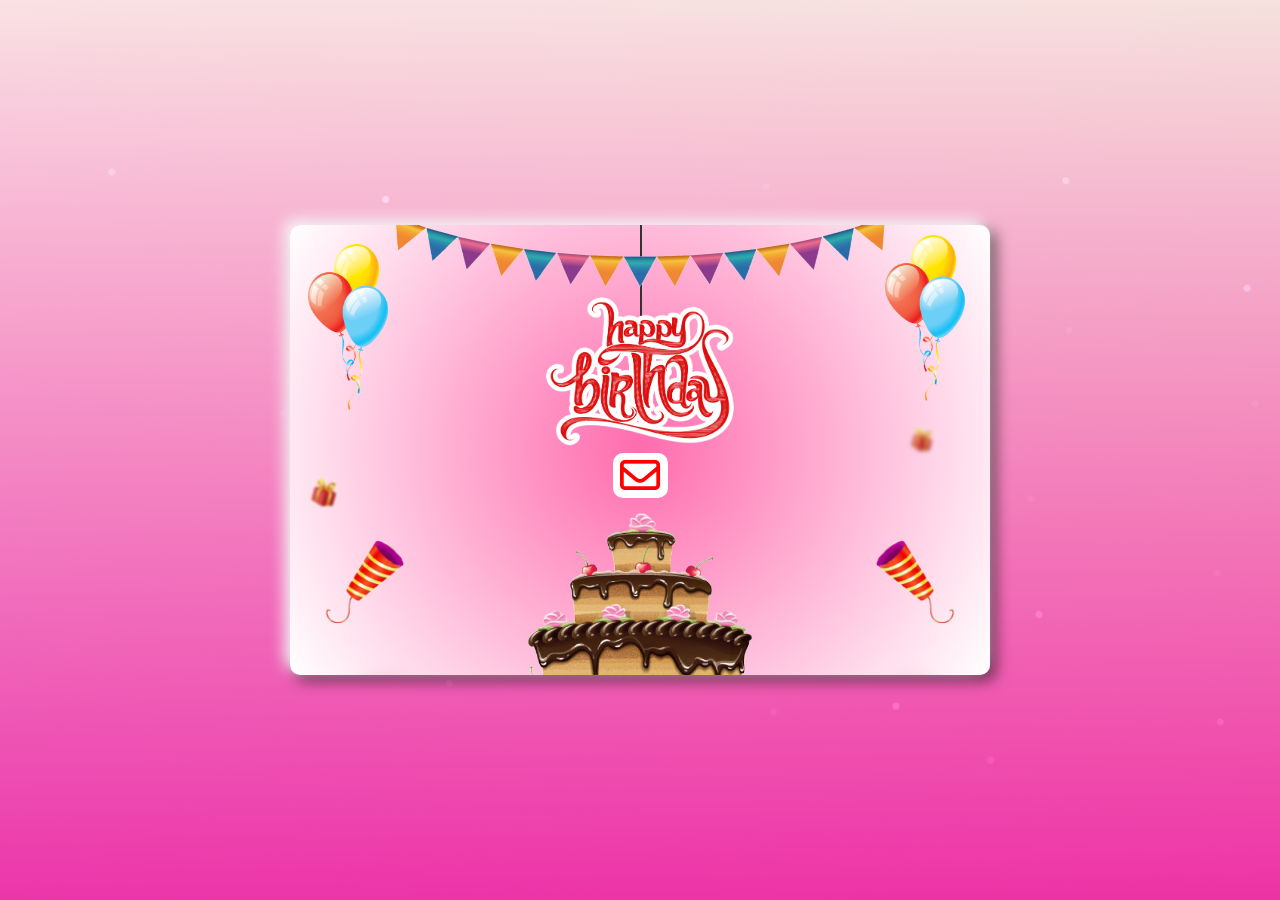
==== greet.html @ 7ceb4858 "Modify greeting in greet.html Updated birthday greeting message for sister." ====
<!DOCTYPE html>
<html lang="en">
<head>
    <meta charset="UTF-8">
    <meta http-equiv="X-UA-Compatible" content="IE=edge">
    <meta name="viewport" content="width=device-width, initial-scale=1.0">
    <meta name="title" content="Happy Birthday | Aoudumber Bade">
    <link rel="stylesheet" href="style.css">
    <!-- <link rel="website icon" type="png" href="image/heart.png"> -->
    <link rel="stylesheet" href="https://cdnjs.cloudflare.com/ajax/libs/font-awesome/6.2.1/css/all.min.css" integrity="sha512-MV7K8+y+gLIBoVD59lQIYicR65iaqukzvf/nwasF0nqhPay5w/9lJmVM2hMDcnK1OnMGCdVK+iQrJ7lzPJQd1w==" crossorigin="anonymous" referrerpolicy="no-referrer" />
    <title>Have a Happy Birthday!</title>
</head>
<body>
    <div class="container">
        <div class="boxcontainer">
            <div class="image">
                <img src="flag.png" alt="">
            </div>
            <div class="text-happybirthday">
                <img src="texthappy.png" alt="">
            </div>
            <div class="cake">
                <img src="cake.png" alt="">
            </div>
            <div class="box-balloon">
                <div class="balloon-item1">
                    <img src="balloon.png" alt="">
                </div>
                <div class="balloon-item1">
                    <img src="balloon.png" alt="">
                </div>
            </div>
            <div class="box-cloud">
                <div class="cloud">
                    <img src="cloud.png" alt="">
                </div>
                <div class="cloud">
                    <img src="cloud.png" alt="">
                </div>
            </div>
            <div class="box-firework">
                <div class="firework">
                    <img src="firework.png" alt="">
                    <img src="firework1.png" alt="" id="firework1">
                </div>
                <div class="firework">
                    <img src="firework.png" alt="">
                    <img src="firework1.png" alt="" id="firework1">
                </div>
            </div>
            <div class="paperCannons">
                <img src="paperCannons1.png" alt="">
            </div>
            <div class="box-giftbox">
                <img src="giftbox.png" alt="">
                <img src="giftbox.png" alt="">
                <img src="giftbox.png" alt="">
                <img src="giftbox.png" alt="">
                <img src="giftbox.png" alt="">
                <img src="giftbox.png" alt="">
            </div>
            <div class="mail">
                <i class="fa-regular fa-envelope"></i>
            </div>
            <div class="boxcute">
                <div class="cute1">
                    <img src="cute.png" alt="">
                </div>
                <div class="cute2">
                    <img src="cute.png" alt="">
                </div>
            </div>
        </div>
        <div class="boxMail">
            <i class="fa-solid fa-xmark"></i>
            <div class="boxMail-container">
                <div class="card1">
                    <div class="userImg">
                        <img src="truongan.jpg" alt="">
                    </div>
                    <h3>Happy Birthday</h3>
                    <div class="imageCute">
                        <img src="cute1.png" alt="">
                    </div>
                </div>
                <div class="card2">
                    <div class="card2-content">
                        <h3>To You My Sister !</h3>
                        <h2>
                            Today is a very special day for a very special person.
                            You're one of the special person in my life.
                            Wishing 
                            I hope you excel in your studies while taking good care of your health, and that you soon find the love you desire.
                            Finally, I wish you the happiest birthday ever. May all the best things come your way!
                        </h2>
                        <div class="imageCute2">
                            <img src="cute2.png" alt="">
                        </div>
                    </div>
                </div>
            </div>
        </div>
    </div>

    

</body>
    <script>
        document.addEventListener('mousemove', function(e){
            let body = document.querySelector('body');
            let heart = document.createElement('span');
            let x = e.offsetX;
            let y = e.offsetY;
            heart.style.left = x+'px';
            heart.style.top = y+'px';

            let size = Math.random() * 10;
            heart.style.width = 4 * size+'px';
            heart.style.height = 4 * size+'px';

            let transformValue = Math.random() * 360;
            heart.style.transform = 'rotate('+ transformValue +'deg)';

            body.appendChild(heart);

            setTimeout(function(){
                heart.remove();
            },1000)
        })

        let mailBox = document.querySelector('.mail')
        let boxmail = document.querySelector('.boxMail')
        var close = document.querySelector('.fa-xmark')
        mailBox.onclick = function(){
            mailBox.classList.toggle('active')
            boxmail.classList.add('active')
        }

        close.addEventListener('click', function(){
            boxmail.classList.remove('active')
            // Also reset cardContainer to closed when closing mail box
            cardContainer.classList.remove('open')
        })

        let cardContainer = document.querySelector('.boxMail-container')
        cardContainer.onclick = function(e){
            cardContainer.classList.toggle('open')
        }
    </script>
</html>
---- style.css ----
@import url('https://fonts.googleapis.com/css2?family=Roboto:wght@400&display=swap');
@import url('https://fonts.googleapis.com/css2?family=Dancing+Script:wght@700&display=swap');
@import url('https://fonts.googleapis.com/css2?family=Archivo:ital,wght@0,100..900;1,100..900&family=Inter:opsz,wght@14..32,500&family=Noto+Serif:ital,wght@0,100..900;1,100..900&family=Pacifico&family=Poppins:ital,wght@0,100;0,200;0,300;0,400;0,500;0,600;0,700;0,800;0,900;1,100;1,200;1,300;1,400;1,500;1,600;1,700;1,800;1,900&display=swap');


*{
    margin: 0;
    padding: 0;
    box-sizing: border-box;
}
body {
    display: flex;
    justify-content: center;
    align-items: center;
    min-height: 100vh;
    background: linear-gradient(to bottom, #ffffffc7, #ff0aa2bf), url(./background.jpg);
    overflow: hidden;
    font-family: "Inter", serif;
}

.container{
    position: relative;
    width: 100%;
    min-height: 100vh;
    display: flex;
    justify-content: center;
    flex-direction: column;
    align-items: center;
}

.container .boxcontainer {
    width: 700px;
    height: 450px;
    position: relative;
    display: flex;
    flex-direction: column;
    overflow: hidden;
    border-radius: 10px;
    box-shadow: -5px -5px 15px rgba(255, 255, 255), 5px 5px 15px rgb(0 0 0 / 65%);
    background-image: radial-gradient(circle farthest-corner at center, #ff6cae 0%, #ffffff 100%);
    animation: bgr 4s forwards;
    transition: 1s;
}

@keyframes bgr {
    0%{
        opacity: 0;
        visibility: hidden;
    }
    100%{
        opacity: 1;
        visibility: visible;
    }
}
.container .image{
    position: relative;
    width: 100%;
    height: 100%;
    display: flex;
    justify-content: center;
    animation: flag 2s forwards;
    opacity: 0;
    visibility: hidden;
    animation-delay: 2s;
    z-index: 1;
    transition: all 1s;
}
@keyframes flag{
    0%{
        opacity: 0;
        visibility: hidden;
        transform: translateY(-50px);
    }
    100%{
        opacity: 1;
        visibility: visible;
        transform: translateY(0);
    }
}
.container .image > img{
    width: 500px;
}
.container .text-happybirthday{
    position: absolute;
    width: 100%;
    height: 100%;
    left: 50%;
    transform: translateY(-160px);
    animation: texthappy 3s forwards;
    animation-delay: 3s;
    transition: 1s ease-in-out;
}
@keyframes texthappy{
    0%{
        transform: translateY(-160px);
    }
    40%{
        transform: translateY(90px);
    }
    50%{
        transform: translateY(95px);
    }
    55%{
        transform: translateY(40px);
    }
    60%{
        transform: translateY(80px);
    }
    70%{
        transform: translateY(50px);
    }
    80%, 90%, 100%{
        transform: translateY(70px);
    }
}
.container .text-happybirthday::before{
    position: absolute;
    content: '';
    width: 2px;
    height: 150px;
    background: #333;
    top: -25%;
    z-index: -1;
}
.container .text-happybirthday img{
    width: 200px;
    transform: translateX(-50%);
}
.container .cake{
    position: absolute;
    width: 100%;
    height: 100%;
    display: flex;
    justify-content: center;
    outline: none;
    animation: cake 3s ease forwards;
    animation-delay: 4s;
    opacity: 0;
    visibility: hidden;
    z-index: 100000;
}
@keyframes cake{
    0%{
        opacity: 1;
        visibility: visible;
        transform: translateY(200px);
    }
    100%{
        opacity: 1;
        visibility: visible;
        transform: translateY(0px);
    }
}
.container .cake img{
    width: 300px;
    height: 200px;
    position: absolute;
    top: 50%;
    margin-top: 50px;
    z-index: 10000;
    transition: 1s;
    cursor: pointer;
}
.container .cake img:hover{
    animation: cake1 0.5s infinite linear;
}
@keyframes cake1{
    0%{
        transform: rotate(5deg);
    }
    25%{
        transform: rotate(0deg);
    }
    50%{
        transform: rotate(-5deg);
    }
    75%{
        transform: rotate(0deg);
    }
    100%{
        transform: rotate(5deg);
    }
}
.box-balloon{
    position: absolute;
    width: 100%;
    height: 100%;
}
.box-balloon .balloon-item1{
    position: absolute;
}
.box-balloon .balloon-item1 img{
    width: 80px;
}
.box-balloon .balloon-item1:nth-child(1){
    animation: item1 8s forwards,
                item2 4s 8s linear infinite;
    transition: all 1s;
    opacity: 0;
    visibility: hidden;
}
@keyframes item2{
    0%{
        opacity: 1;
        visibility: visible;
        right: 86%;
        transform: translateX(0%) translateY(0px) rotate(0deg);
        bottom: 58%;
    }
    25%{
        opacity: 1;
        visibility: visible;
        right: 86%;
        transform: translateX(0%) translateY(5px) rotate(0deg);
        bottom: 58%;
    }
    50%{
        opacity: 1;
        visibility: visible;
        right: 86%;
        transform: translateX(0%) translateY(0px) rotate(0deg);
        bottom: 58%;
    }
    75%{
        opacity: 1;
        visibility: visible;
        right: 86%;
        transform: translateX(0%) translateY(-5px) rotate(0deg);
        bottom: 58%;
    }
    100%{
        opacity: 1;
        visibility: visible;
        right: 86%;
        transform: translateX(0%) translateY(0px) rotate(0deg);
        bottom: 58%;
    }
}
@keyframes item1{
    0%{
        opacity: 1;
        visibility: visible;
        right: 0%;
        transform: translateX(-50%) rotate(5deg);
        bottom: -50%;
    }
    10%{
        transform: rotate(-5deg);
    }
    20%{
        transform: rotate(5deg);
    }
    30%{
        transform: rotate(-5deg);
    }
    40%{
        transform: rotate(5deg);
    }
    50%{
        transform: rotate(-5deg);
    }
    60%{
        transform: rotate(5deg);
    }
    70%{
        transform: rotate(-5deg);
    }
    80%{
        transform: rotate(5deg);
    }
    90%{
        transform: rotate(-5deg);
    }
    100%{
        opacity: 1;
        visibility: visible;
        right: 86%;
        transform: translateX(0%) rotate(0deg);
        bottom: 58%;
    }
}
.box-balloon .balloon-item1:nth-child(2){
    animation: item3 8s forwards,
                item4 4s 8s linear infinite;
    transition: all 1s;
    opacity: 0;
    visibility: hidden;
}
@keyframes item4{
    0%{
        opacity: 1;
        visibility: visible;
        left: 85%;
        transform: translateX(0%) translateY(0px) rotate(0deg);
        bottom: 60%;
    }
    25%{
        opacity: 1;
        visibility: visible;
        left: 85%;
        transform: translateX(0%) translateY(5px) rotate(0deg);
        bottom: 60%;
    }
    50%{
        opacity: 1;
        visibility: visible;
        left: 85%;
        transform: translateX(0%) translateY(0px) rotate(0deg);
        bottom: 60%;
    }
    75%{
        opacity: 1;
        visibility: visible;
        left: 85%;
        transform: translateX(0%) translateY(-5px) rotate(0deg);
        bottom: 60%;
    }
    100%{
        opacity: 1;
        visibility: visible;
        left: 85%;
        transform: translateX(0%) translateY(0px) rotate(0deg);
        bottom: 60%;
    }
}
@keyframes item3{
    0%{
        opacity: 1;
        visibility: visible;
        left: 0%;
        transform: translateX(-50%) rotate(5deg);
        bottom: -50%;
    }
    10%{
        transform: rotate(-5deg);
    }
    20%{
        transform: rotate(5deg);
    }
    30%{
        transform: rotate(-5deg);
    }
    40%{
        transform: rotate(5deg);
    }
    50%{
        transform: rotate(-5deg);
    }
    60%{
        transform: rotate(5deg);
    }
    70%{
        transform: rotate(-5deg);
    }
    80%{
        transform: rotate(5deg);
    }
    90%{
        transform: rotate(-5deg);
    }
    100%{
        opacity: 1;
        visibility: visible;
        left: 85%;
        transform: translateX(0%) rotate(0deg);
        bottom: 60%;
    }
}
.container .box-cloud{
    position: absolute;
    width: 100%;
    height: auto;
}
.container .cloud{
    position: absolute;
    z-index: 10000;
    opacity: 0;
    animation: cloud 10s infinite linear;
    animation-delay: 4s;
}
@keyframes cloud{
    0%{
        opacity: 1;
        transform: translateX(-100px);
    }
    100%{
        opacity: 1;
        transform: translateX(800px);
    }
}
.container .cloud:first-child{
    display: flex;
    justify-content: center;
    align-items: center;
}
.container .cloud:first-child::before{
    position: absolute;
    content: 'Please click on my letter';
    text-align: center;
    font-family: 'Roboto', sans-serif;
    font-weight: 600;
    width: 60px;
    font-size: 9px;
    align-items: center;
    z-index: 100000;
}
.container .cloud:last-child::before{
    position: absolute;
    content: 'Hello, hello';
    font-family: 'Roboto', sans-serif;
    font-weight: 600;
    font-size: 9px;
    align-items: center;
    z-index: 100000;
}
.container .cloud:last-child{
    position: absolute;
    z-index: 10000;
    opacity: 0;
    display: flex;
    justify-content: center;
    align-items: center;
    animation: cloud2 13s infinite linear;
    animation-delay: 4.5s;
    margin-top: 10px;
}
@keyframes cloud2{
    0%{
        opacity: 1;
        transform: translateX(800px);
    }
    100%{
        opacity: 1;
        transform: translateX(-100px);
    }
}
.container .cloud > img{
    width: 100px;
    filter: drop-shadow(1px 4px 0px rgb(188, 188, 188));
}
.container .box-firework{
    position: absolute;
    width: 100%;
    height: 100%;
}
.container .box-firework .firework{
    position: absolute;
    width: 100%;
    height: 100%;
    opacity: 0;
    visibility: hidden;
    animation: firework 2s forwards;
    animation-delay: 5s;
    transform: translate(30px, 300px);
}
.container .box-firework .firework > img{
    width: 100px;
}
@keyframes firework{
    0%{
        opacity: 0;
        visibility: hidden;
    }
    100%{
        opacity: 1;
        visibility: visible;
    }
}
.container .box-firework .firework #firework1{
    position: absolute;
    width: 20px;
    z-index: -1;
    opacity: 0;
    visibility: hidden;
    transform: translate(-50px, 35px);
    /* transform: translate(-60px, -50px); */
    animation: firework1 2s linear infinite;
    animation-delay: 6s;
    transition: all 1s ease-in-out;
}
@keyframes firework1{
    0%{
        opacity: 1;
        visibility: visible;
        transform: translate(-50px, 35px);
        width: 20px;
    }
    100%{
        opacity: 1;
        visibility: visible;
        width: 150px;
        transform: translate(-70px, -70px);
    }
}
.container .box-firework .firework:last-child{
    transform: scaleX(-1);
    top: 300px;
    right: 30px;
}
.container .spark{
    position: absolute;
}
span{
    position: absolute;
    pointer-events: none;
    filter: drop-shadow(0 0 10px rgba(0,0,0,0.2));
    animation: fadeInOut 1s linear infinite;
}
@keyframes fadeInOut{
    0%,100%{
        opacity: 0;
    }
    20%, 80%{
        opacity: 1;
    }
}
.container .paperCannons{
    position: absolute;
    width: 100%;
    height: 100%;
    z-index: -2;
    display: flex;
    justify-content: center;
}
.container .paperCannons > img{
    width: 350px;
    transition: all 1s;
    animation: paperCannons 2s forwards;
    animation-delay: 7s;
    opacity: 0;
    visibility: hidden;
}
@keyframes paperCannons{
    0%{
        opacity: 1;
        visibility: visible;
        transform: scale(0);
    }
    100%{
        opacity: 1;
        visibility: visible;
        transform: scale(1);
    }
}
.container .box-giftbox{
    position: absolute;
    width: 100%;
    height: 100%;
}
.container .box-giftbox > img:nth-child(1){
    width: 50px;
    margin-top: 360px;
    margin-left: 120px;
    transform: rotate(-10deg);
    animation: giftbox2 0.5s linear infinite;
    animation-delay: 8.5s;
    opacity: 0;
    visibility: hidden;
    transition: all 2s;
}
.container .box-giftbox > img:nth-child(2){
    position: absolute;
    width: 30px;
    margin-top: 250px;
    margin-left: -150px;
    transform: rotate(15deg);
    filter: blur(1px);
    opacity: 0;
    visibility: hidden;
    animation: giftbox1 4s forwards;
    animation-delay: 8s;
}
.container .box-giftbox > img:nth-child(3){
    position: absolute;
    width: 25px;
    margin-top: 200px;
    margin-left: 450px;
    transform: rotate(15deg);
    filter: blur(2px);
    opacity: 0;
    visibility: hidden;
    animation: giftbox1 4s forwards;
    animation-delay: 8s;
}
.container .box-giftbox > img:nth-child(4){
    position: absolute;
    width: 55px;
    margin-top: 380px;
    margin-left: 340px;
    transform: rotate(15deg);
    animation: giftbox2 0.5s linear infinite;
    animation-delay: 8.5s;
    opacity: 0;
    visibility: hidden;
    transition: all 2s;
}
@keyframes giftbox1{
    0%{
        opacity: 0;
        visibility: hidden;
    }
    100%{
        opacity: 1;
        visibility: visible;
    }
}
@keyframes giftbox2{
    0%{
        visibility: visible;
        opacity: 1;
        transform: rotate(-10deg);
    }
    25%{
        opacity: 1;
        visibility: visible;
        transform: rotate(0deg);
    }
    50%{
        visibility: visible;
        opacity: 1;
        transform: rotate(10deg);
    }
    75%{
        opacity: 1;
        visibility: visible;
        transform: rotate(0deg);
    }
    100%{
        opacity: 1;
        visibility: visible;
        transform: rotate(-10deg);
    }
}
.container .box-giftbox > img:nth-child(5){
    position: absolute;
    width: 30px;
    bottom: 0;
    transform: translate(-90px, 50px);
    animation: giftbox3 2s linear infinite;
    animation-delay: 10s;
    filter: drop-shadow(0 0 15px red);
    transition: all 1s;
}
.container .box-giftbox > img:nth-child(6){
    position: absolute;
    width: 30px;
    bottom: 0;
    right: 0;
    transform: translate(-60px, 50px);
    animation: giftbox4 2s linear infinite;
    animation-delay: 11s;
    filter: drop-shadow(0 0 15px red);
    transition: all 1s;
}
@keyframes giftbox3{
    0%{
        transform: translate(-100px, 35px);
    }
    2%{
        transform: translate(-80px, 5px) rotate(10deg);
    }
    4%{
        transform: translate(-70px, -25px) rotate(20deg);
    }
    6%{
        transform: translate(-55px, -50px) rotate(30deg);
    }
    8%{
        transform: translate(-50px, -60px) rotate(40deg);
    }
    10%{
        transform: translate(-45px, -70px) rotate(50deg);
    }
    12%{
        transform: translate(-40px, -80px) rotate(60deg);
    }
    14%{
        transform: translate(-35px, -90px) rotate(70deg);
    }
    16%{
        transform: translate(-30px, -100px) rotate(80deg);
    }
    18%{
        transform: translate(-25px, -110px) rotate(90deg);
    }
    20%{
        transform: translate(-20px, -115px) rotate(100deg);
    }
    22%{
        transform: translate(-15px, -120px) rotate(110deg) scale(1.1);
    }
    26%{
        transform: translate(-10px, -125px) rotate(120deg) scale(1.1);
    }
    30%{
        transform: translate(-5px, -130px) rotate(130deg) scale(1.2);
    }
    40%{
        transform: translate(0px, -135px) rotate(140deg) scale(1.2);
    }
    50%{
        transform: translate(5px, -140px) rotate(150deg) scale(1.2);
    }
    60%{
        transform: translate(10px, -145px) rotate(160deg) scale(1.3);
    }
    70%{
        transform: translate(20px, -150px) rotate(170deg) scale(1.3);
    }
    75%{
        transform: translate(30px, -150px) rotate(180deg) scale(1.3);
    }
    80%{
        transform: translate(40px, -150px) rotate(185deg) scale(1.2);
    }
    82%{
        transform: translate(50px, -145px) rotate(190deg) scale(1.1);
    }
    84%{
        transform: translate(55px, -140px) rotate(200deg) scale(1.1);
    }
    86%{
        transform: translate(60px, -135px) rotate(210deg) scale(1.1);
    }
    88%{
        transform: translate(65px, -130px) rotate(220deg) scale(0.9);
    }
    90%{
        transform: translate(70px, -110px) rotate(230deg) scale(0.9);
    }
    92%{
        transform: translate(80px, -80px) rotate(240deg) scale(0.8);
    }
    94%{
        transform: translate(90px, -55px) rotate(250deg) scale(0.8);
    }
    96%{
        transform: translate(100px, -20px) rotate(185deg) scale(0.7);
    }
    98%{
        transform: translate(110px, 5px) rotate(195deg) scale(0.6);
    }
    100%{
        transform: translate(120px, 35px) rotate(205deg) scale(0.5);
    }
}
@keyframes giftbox4{
    0%{
        transform: translate(0px, 35px);
    }
    2%{
        transform: translate(-20px, 5px) rotate(10deg);
    }
    4%{
        transform: translate(-30px, -25px) rotate(20deg);
    }
    6%{
        transform: translate(-45px, -50px) rotate(30deg);
    }
    8%{
        transform: translate(-50px, -60px) rotate(40deg);
    }
    10%{
        transform: translate(-55px, -70px) rotate(50deg);
    }
    12%{
        transform: translate(-60px, -80px) rotate(60deg);
    }
    14%{
        transform: translate(-65px, -90px) rotate(70deg);
    }
    16%{
        transform: translate(-70px, -100px) rotate(80deg);
    }
    18%{
        transform: translate(-75px, -110px) rotate(90deg);
    }
    20%{
        transform: translate(-80px, -115px) rotate(100deg);
    }
    22%{
        transform: translate(-85px, -120px) rotate(110deg) scale(1.1);
    }
    26%{
        transform: translate(-90px, -125px) rotate(120deg) scale(1.1);
    }
    30%{
        transform: translate(-95px, -130px) rotate(130deg) scale(1.2);
    }
    40%{
        transform: translate(-100px, -135px) rotate(140deg) scale(1.2);
    }
    50%{
        transform: translate(-105px, -140px) rotate(150deg) scale(1.2);
    }
    60%{
        transform: translate(-110px, -145px) rotate(160deg) scale(1.3);
    }
    70%{
        transform: translate(-120px, -150px) rotate(170deg) scale(1.3);
    }
    75%{
        transform: translate(-130px, -150px) rotate(180deg) scale(1.3);
    }
    80%{
        transform: translate(-140px, -150px) rotate(185deg) scale(1.2);
    }
    82%{
        transform: translate(-150px, -145px) rotate(190deg) scale(1.1);
    }
    84%{
        transform: translate(-155px, -140px) rotate(200deg) scale(1.1);
    }
    86%{
        transform: translate(-160px, -135px) rotate(210deg) scale(1.1);
    }
    88%{
        transform: translate(-165px, -130px) rotate(220deg) scale(0.9);
    }
    90%{
        transform: translate(-170px, -110px) rotate(230deg) scale(0.9);
    }
    92%{
        transform: translate(-180px, -80px) rotate(240deg) scale(0.8);
    }
    94%{
        transform: translate(-190px, -55px) rotate(250deg) scale(0.8);
    }
    96%{
        transform: translate(-200px, -20px) rotate(185deg) scale(0.7);
    }
    98%{
        transform: translate(-210px, 5px) rotate(195deg) scale(0.6);
    }
    100%{
        transform: translate(-220px, 35px) rotate(205deg) scale(0.5);
    }
}
.container .mail{
    position: absolute;
    width: 100px;
    height: 100px;
    display: flex;
    justify-content: center;
    align-items: center;
    top: 50%;
    left: 50%;
    transform: translate(-50%, -50%);
    opacity: 0;
    visibility: hidden;
    animation: envelope 1s forwards;
    animation-delay: 11.5s;
    z-index: 100000000;
}
.container .mail .fa-envelope{
    position: absolute;
    margin-top: 50px;
    font-size: 40px;
    color: red;
    cursor: pointer;
    z-index: 1000000;
    display: flex;
    justify-content: center;
    align-items: center;
}
@keyframes envelope{
    0%{
        opacity: 1;
        visibility: visible;
    }
    100%{
        opacity: 1;
        visibility: visible;
    }

}
.container .mail .fa-envelope:hover{
    filter: drop-shadow(0 0 10px red);
    animation: mail1 0.3s infinite ease-in-out;
    transition: all 1s ease-in;
}
@keyframes mail1{
    0%{
        transform: rotate(-10deg);
    }
    25%{
        transform: rotate(0deg);
    }
    50%{
        transform: rotate(10deg);
    }
    75%{
        transform: rotate(0deg);
    }
    100%{
        transform: rotate(-10deg);
    }
}
.container .mail .fa-envelope::after{
    position: absolute;
    content: '';
    width: 55px;
    height: 45px;
    background: white;
    z-index: -1;
    border-radius: 10px;
}
.container .boxcute{
    position: absolute;
    width: 100%;
    height: 100%;
}
.container .cute1{
    position: absolute;
    top: 210px;
    left: -100px;
    animation: cute 3s infinite ease-in-out;
    animation-delay: 13s;
}
@keyframes cute{
    0%{
        transform: translateX(0px) rotateZ(0deg) scale(0.7);
    }
    50%,60%, 70%,80%,90%,95%{
        transform: translateX(70px) rotateZ(45deg) scale(1.3);
    }
    100%{
        transform: translateX(10px) rotateZ(0deg) scale(0.3);
    }
}
.container .cute1::after{
    position: absolute;
    content: 'Surprised yet, my special girl?';
    font-family: 'Roboto', sans-serif;
    text-align: center;
    padding: 10px;
    width: 80px;
    font-size: 10px;
    background: white;
    border-radius: 15px;
    margin-top: -30px;
    margin-left: -40px;
    animation: cutemail 3s linear infinite;
    animation-delay: 13s;
    z-index: -1;
    opacity: 0;
    font-weight: 600;
}
@keyframes cutemail{
    0%{
        opacity: 1;
        transform: translate(-60px, 40px) scale(0.1);
    }
    50%, 60%, 70%, 80%, 90%, 95%, 99%{
        opacity: 1;
        transform: translate(0, 0) scale(1);
    }
    100%{
        opacity: 1;
        transform: translate(-60px, 40px) scale(0.1);
    }
}
.container .cute2{
    position: absolute;
    top: 210px;
    right: -100px;
    transform: scaleX(-1);
    animation: cute2 3s infinite ease-in-out;
    animation-delay: 12s;
}
@keyframes cute2{
    0%{
        transform: translateX(0px) rotateZ(0deg) scale(0.7);
    }
    50%,60%, 70%,80%,90%,95%{
        transform: translateX(-70px) rotateZ(-45deg) scale(1.3);
    }
    100%{
        transform: translateX(-10px) rotateZ(0deg) scale(0.3);
    }
}
.container .cute2::after{
    position: absolute;
    content: 'Wow!';
    font-family: 'Roboto', sans-serif;
    text-align: center;
    padding: 10px;
    width: 80px;
    font-size: 10px;
    background: white;
    border-radius: 15px;
    margin-top: -30px;
    margin-left: -100px;
    animation: cutemail2 3s linear infinite;
    animation-delay: 12s;
    z-index: -1;
    opacity: 0;
    font-weight: 600;
}
@keyframes cutemail2{
    0%{
        opacity: 1;
        transform: translate(-10px, 70px) scale(0.1);
    }
    50%, 60%, 70%, 80%, 90%, 95%, 99%{
        opacity: 1;
        transform: translate(0, 0) scale(1);
    }
    100%{
        opacity: 1;
        transform: translate(-10px, 70px) scale(0.1);
    }
}
.container .cute1 img{
    width: 100px;
    height: 100px;
}
.container .cute2 img{
    width: 100px;
    height: 100px;
}
.boxMail{
    position: fixed;
    background: rgb(0, 0, 0, 0.8);
    width: 100%;
    height: 100%;
    opacity: 0;
    top: 0;
    left: 0;
    display: flex;
    justify-content: center;
    align-items: center;
    transform: scale(0.3);
    visibility: hidden;
    transition: all 0.5s;
    z-index: 100000000;
}
.boxMail.active{
    opacity: 1;
    visibility: visible;
    transform: scale(1);
}
.boxMail .boxMail-container{
    position: absolute;
    width: 750px;
    height: 500px;
    display: flex;
    margin: 0;
    transform: scale(0.9);
    -webkit-perspective: 2000px;
    perspective: 2000px;
    transition: all 0.5s;
}
.boxMail .boxMail-container:hover,
.boxMail .boxMail-container.open{
    transform: rotate(-5deg);
    filter: drop-shadow(0 0 10px red);
}
.boxMail .boxMail-container:hover .card1,
.boxMail .boxMail-container.open .card1{
    transform: translate(-187px, -250px) rotateY(-140deg);
}
.boxMail .boxMail-container .card1,
.boxMail .boxMail-container .card2{
    position: absolute;
    width: 100%;
    height: 100%;
    top: 50%;
    left: 50%;
    transform: translate(-50%, -50%);
    border: 1px solid black;
}
.boxMail .boxMail-container .card1 {
    position: absolute;
    width: 50%;
    height: 100%;
    background: linear-gradient(to right, rgb(237 32 32), rgb(255 91 91) 63%);
    color: white;
    display: flex;
    justify-content: center;
    align-items: center;
    flex-direction: column;
}
.boxMail-container .card1{
    z-index: 1;
    -webkit-transform-style: preserve-3d;
    transform-style: preserve-3d;
    transform-origin: left;
    transition: all 1s ease-in-out;
}
.boxMail .boxMail-container .card1 .userImg{
    position: relative;
    width: 80px;
    height: 80px;
    background-color: white;
    border-radius: 50%;
    overflow: hidden;
    border: 2px solid white;
    cursor: pointer;
    margin-bottom: 20px;
}
.boxMail .boxMail-container .card1 .userImg img{
    position: absolute;
    top: 0;
    left: 0;
    width: 100%;
    height: 100%;
    object-fit: cover;
}
.boxMail .boxMail-container .card1 h3{
    font-family: 'Dancing Script', cursive;
    font-size: 40px;
    text-transform: uppercase;
    width: 80%;
    text-align: center;
    line-height: 1.5;
    letter-spacing: 5px;
    transform: rotate(-5deg);
    text-shadow: 0 0 5px white,
                0 0 10px white;
}
.boxMail .boxMail-container .card2{
    position: relative;
    width: 50%;
    height: 100%;
    background: linear-gradient(to right, #e0e0e0, #ffffff 30%);
    -webkit-transform-style: preserve-3d;
    transform-style: preserve-3d;
    transform-origin: left;
    transition: all 1s;
}
.boxMail .boxMail-container .card2 .card2-content {
    width: 100%;
    height: 100%;
    position: relative;
    background-color: #ff4275;
    transition: all 1s;
    overflow: hidden;
    font-family: "Inter", serif;
    color: #fff;
}
.boxMail .boxMail-container:hover .card2-content,
.boxMail .boxMail-container.open .card2-content{
    transform: translate(20px, 20px);
    box-shadow: -1px -1px 5px rgb(0, 0, 0, 0.4);
}
.boxMail .boxMail-container .card2 h3{
    font-family: 'Dancing Script', cursive;
    padding: 20px 0px 10px 60px;
    opacity: 0;
    visibility: hidden;
    font-size: 25px;
    text-shadow: 0 0 8px red;
}
.boxMail .boxMail-container:hover .card2 h3,
.boxMail .boxMail-container.open .card2 h3{
    animation: texth3 3s forwards;
    animation-delay: 2s;
    transition: 1s;
}
@keyframes texth3{
    0%{
        opacity: 1;
        visibility: visible;
        padding: 20px 0px 10px 60px;
    }
    100%{
        opacity: 1;
        visibility: visible;
        padding: 20px 0px 10px 152px; 
    }
}
.boxMail .boxMail-container .card2 h2{
    font-family: 'Dancing Script', cursive;
    padding: 0px 20px;
    text-indent: 20px;
    font-size: 17px;
    opacity: 0;
}
.boxMail .boxMail-container:hover .card2 h2,
.boxMail .boxMail-container.open .card2 h2{
    animation: texth2 2s forwards;
    animation-delay: 4s;
    transition: 1s;
}
@keyframes texth2{
    0%{
        opacity: 0;
    }
    100%{
        opacity: 1;
    }
}
.boxMail .boxMail-container .card2 .card2-content .imageCute2{
    position: absolute;
    top: 5px;
    left: 20px;
    opacity: 0;
    transition: 1s;
}
.boxMail .boxMail-container:hover .card2 .card2-content .imageCute2,
.boxMail .boxMail-container.open .card2 .card2-content .imageCute2{
    animation: cute3 1s linear infinite,
                cute4 3s 2s forwards;
    animation-delay: 2s;
    transition: 1s;
}
@keyframes cute3{
    0%{
        opacity: 1;
        transform: rotate(0deg);
    }
    25%{
        opacity: 1;
        transform: rotate(5deg);
    }
    50%{
        opacity: 1;
        transform: rotate(0deg);
    }
    75%{
        opacity: 1;
        transform: rotate(-5deg);
    }
    100%{
        opacity: 1;
        transform: rotate(0deg);
    }
}
@keyframes cute4{
    0%{
        left: 20px;
    }
    100%{
        left: 100px;
    }
}
.boxMail .boxMail-container .card2 .card2-content .imageCute2 img{
    width: 40px;
}
.boxMail .fa-xmark{
    position: fixed;
    top: 0;
    right: 0;
    font-size: 30px;
    padding: 10px 25px;
    cursor: pointer;
    color: white;
    z-index: 10000000000000000;
}

/* ----- Mouse move effect ----- */
span::before{
    content: '';
    position: absolute;
    width: 100%;
    height: 100%;
    background: url(heart.png);
    background-size: cover;
    animation: moveheart 1s linear infinite;
}
@keyframes moveheart{
    0%{
        transform: translate(0) rotate(0deg);
    }
    100%{
        transform: translate(100px) rotate(360deg);
    }
}
/* ------ End mouse move effect ----- */



#copy {
    position: fixed;
    bottom: 12px;
    left: 50%;
    transform: translateX(-50%);
    font-size: 1rem;
}

#copy a {
    text-decoration: none;
    color: #191919d7;
}

#copy p {
    color: #fff6f9;
    text-align: center;
    font-weight: 700;
    cursor: pointer;
}

/* Responsive / Mobile scaling support */
@media screen and (max-width: 768px) {
    .container .boxcontainer {
        transform: scale(calc(90vw / 700)) !important;
        transform-origin: center center !important;
    }
    
    .boxMail .boxMail-container {
        transform: scale(calc(85vw / 750)) !important;
        transform-origin: center center !important;
    }
    
    .boxMail .boxMail-container.open,
    .boxMail .boxMail-container:hover {
        transform: scale(calc(90vw / 750)) rotate(-5deg) !important;
        transform-origin: center center !important;
    }
}
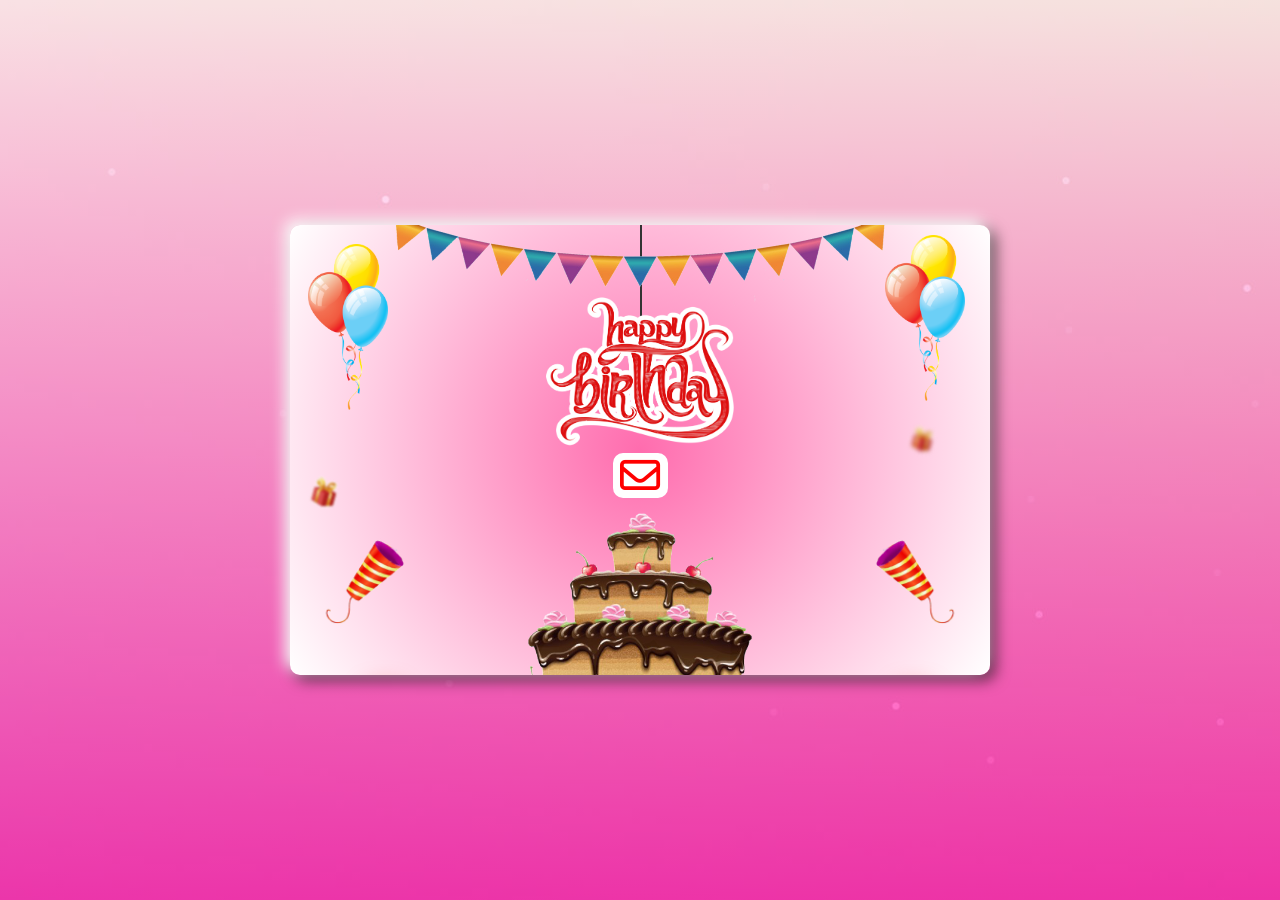
==== commit 292ec987: "Update title meta tag for birthday greeting" ====
--- a/greet.html
+++ b/greet.html
@@ -4,7 +4,7 @@
     <meta charset="UTF-8">
     <meta http-equiv="X-UA-Compatible" content="IE=edge">
     <meta name="viewport" content="width=device-width, initial-scale=1.0">
-    <meta name="title" content="Happy Birthday | Aoudumber Bade">
+    <meta name="title" content="Happy Birthday">
     <link rel="stylesheet" href="style.css">
     <!-- <link rel="website icon" type="png" href="image/heart.png"> -->
     <link rel="stylesheet" href="https://cdnjs.cloudflare.com/ajax/libs/font-awesome/6.2.1/css/all.min.css" integrity="sha512-MV7K8+y+gLIBoVD59lQIYicR65iaqukzvf/nwasF0nqhPay5w/9lJmVM2hMDcnK1OnMGCdVK+iQrJ7lzPJQd1w==" crossorigin="anonymous" referrerpolicy="no-referrer" />
@@ -85,13 +85,16 @@
                 </div>
                 <div class="card2">
                     <div class="card2-content">
-                        <h3>To You My Sister !</h3>
+                        <h3>To My Sister !</h3>
                         <h2>
                             Today is a very special day for a very special person.
                             You're one of the special person in my life.
-                            Wishing 
-                            I hope you excel in your studies while taking good care of your health, and that you soon find the love you desire.
-                            Finally, I wish you the happiest birthday ever. May all the best things come your way!
+                            Wishing you endless happiness, love, success and beautiful memories.
+                            Thanks for being always there for me.
+                            Even when I lost my mind you understood me.
+                            Be happy 😊, keep smiling and love you always.
+                            <span style="position: absolute; bottom: 220px; right: 80px;">- From</span>
+                            <span style="position: absolute; bottom: 200px; right: 10px;">Your loving brother Durvesh</span>
                         </h2>
                         <div class="imageCute2">
                             <img src="cute2.png" alt="">
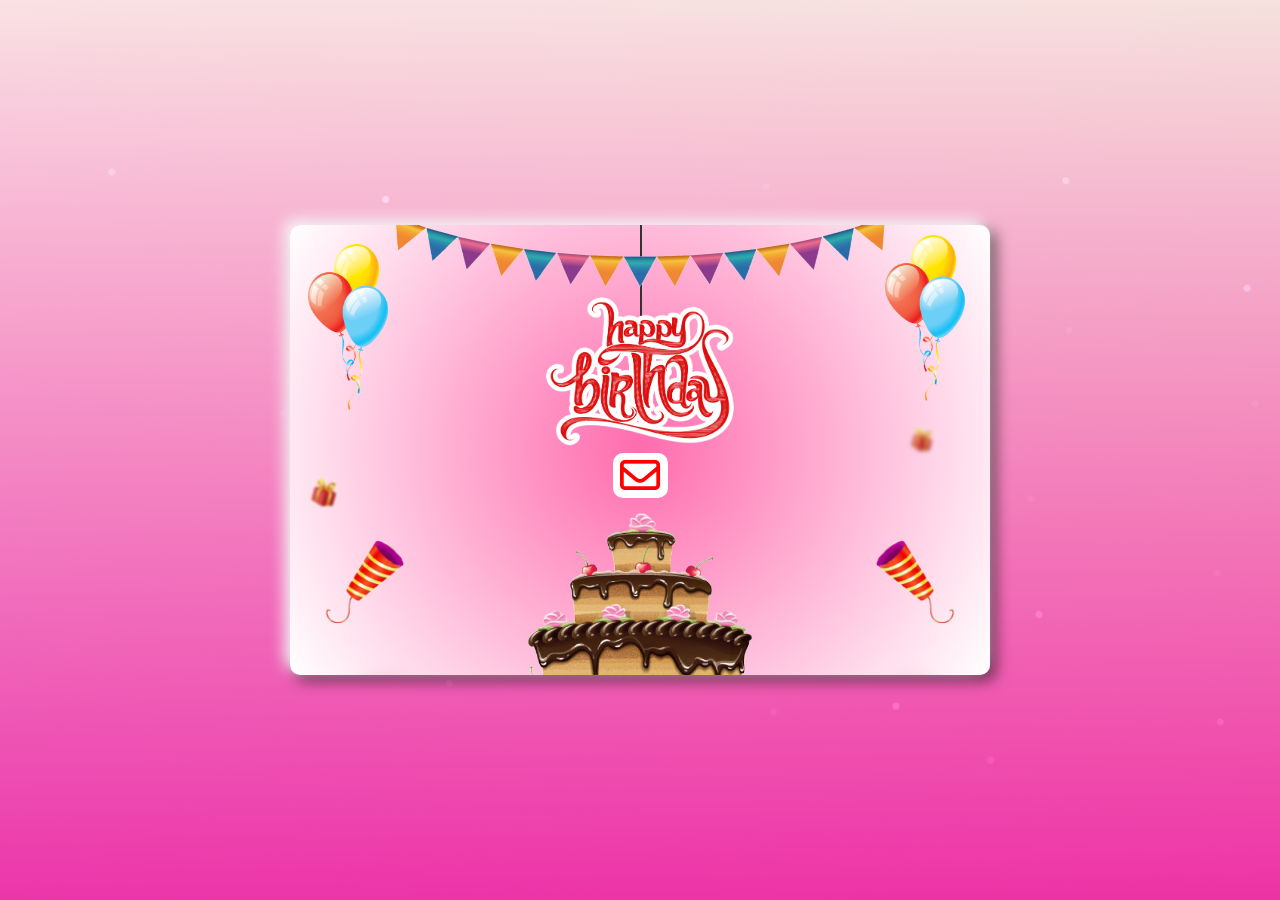
==== commit 4939e010: "Fix typo in greeting message" ====
--- a/greet.html
+++ b/greet.html
@@ -93,7 +93,7 @@
                             Thanks for being always there for me.
                             Even when I lost my mind you understood me.
                             Be happy 😊, keep smiling and love you always.
-                            <span style="position: absolute; bottom: 220px; right: 80px;">- From</span>
+                            <span style="position: absolute; bottom: 220px; right: 80px;">-From</span>
                             <span style="position: absolute; bottom: 200px; right: 10px;">Your loving brother Durvesh</span>
                         </h2>
                         <div class="imageCute2">
